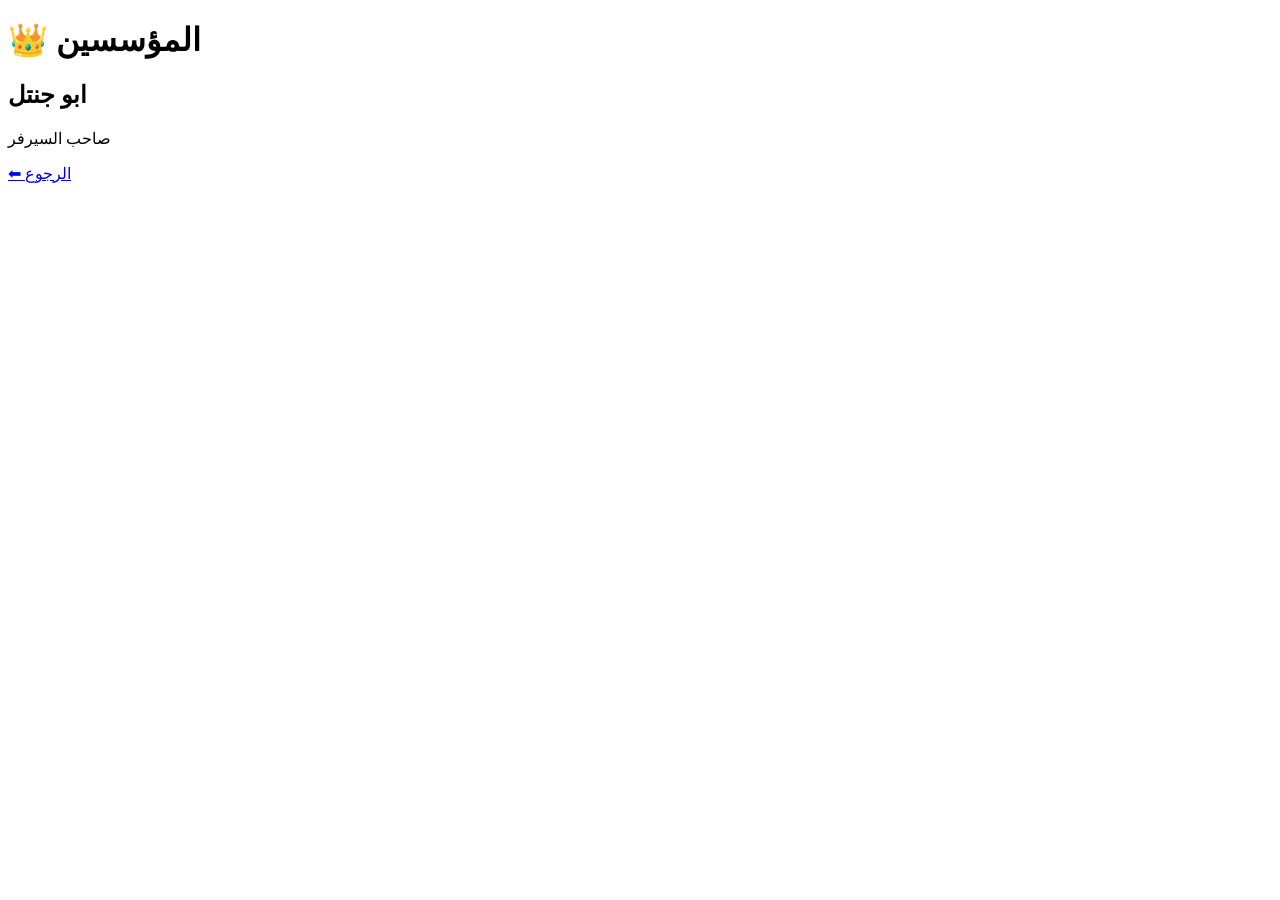
==== founders.html @ 954ecfe4 "Add files via upload" ====
<!DOCTYPE html>
<html lang="ar">
<head>
<meta charset="UTF-8">
<title>المؤسسين</title>
<link rel="stylesheet" href="style.css">
</head>

<body>

<div class="overlay">

  <h1>👑 المؤسسين</h1>

  <div class="card">
    <h2>ابو جنتل</h2>
    <p>صاحب السيرفر</p>
  </div>

  <a href="index.html" class="btn">⬅ الرجوع</a>

</div>

</body>
</html>
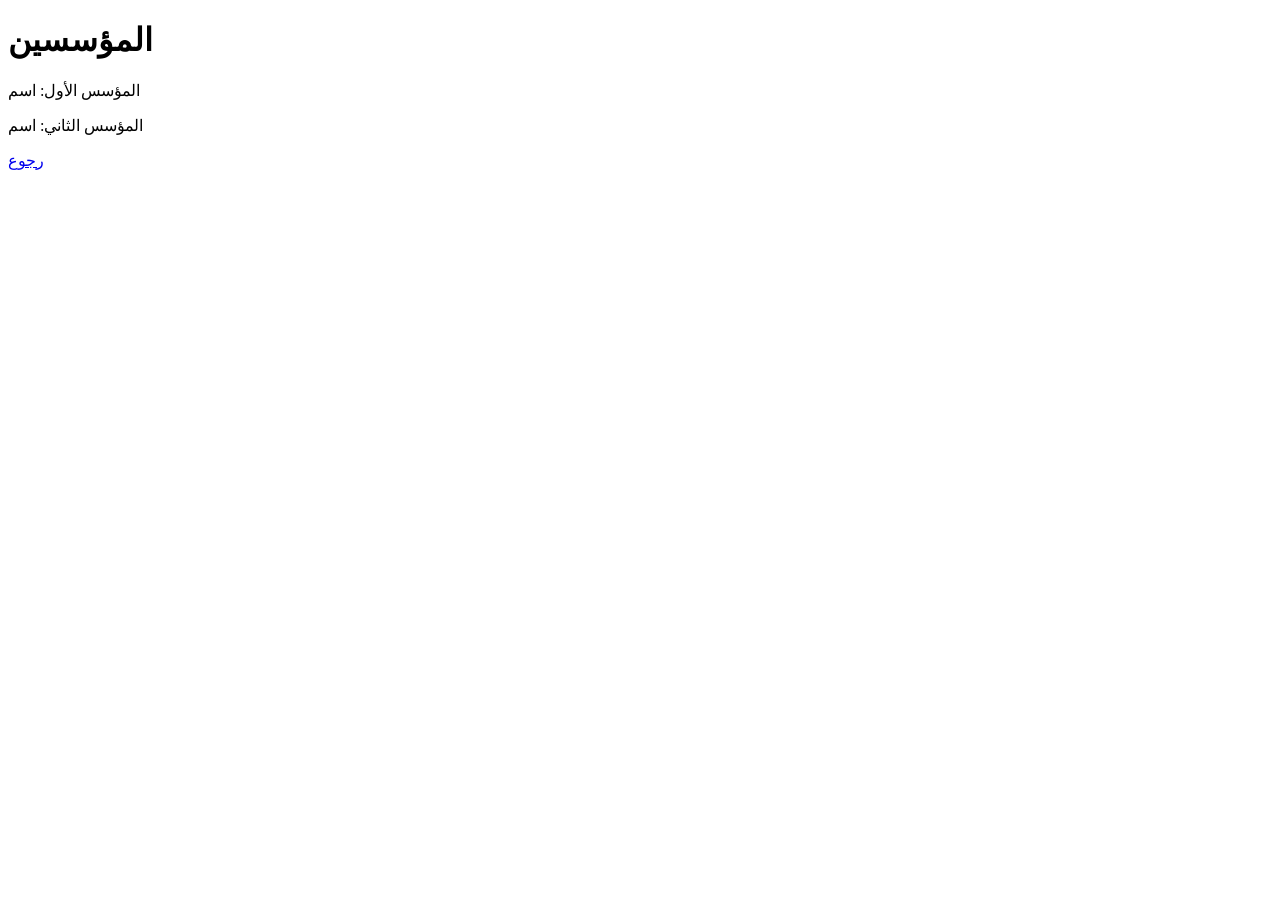
==== commit c5c936ef: "Update founders.html" ====
--- a/founders.html
+++ b/founders.html
@@ -8,18 +8,14 @@
 
 <body>
 
-<div class="overlay">
+<div class="box">
+  <h1>المؤسسين</h1>
 
-  <h1>👑 المؤسسين</h1>
+  <p>المؤسس الأول: اسم</p>
+  <p>المؤسس الثاني: اسم</p>
 
-  <div class="card">
-    <h2>ابو جنتل</h2>
-    <p>صاحب السيرفر</p>
-  </div>
-
-  <a href="index.html" class="btn">⬅ الرجوع</a>
-
+  <a href="index.html">رجوع</a>
 </div>
 
 </body>
-</html>+</html>
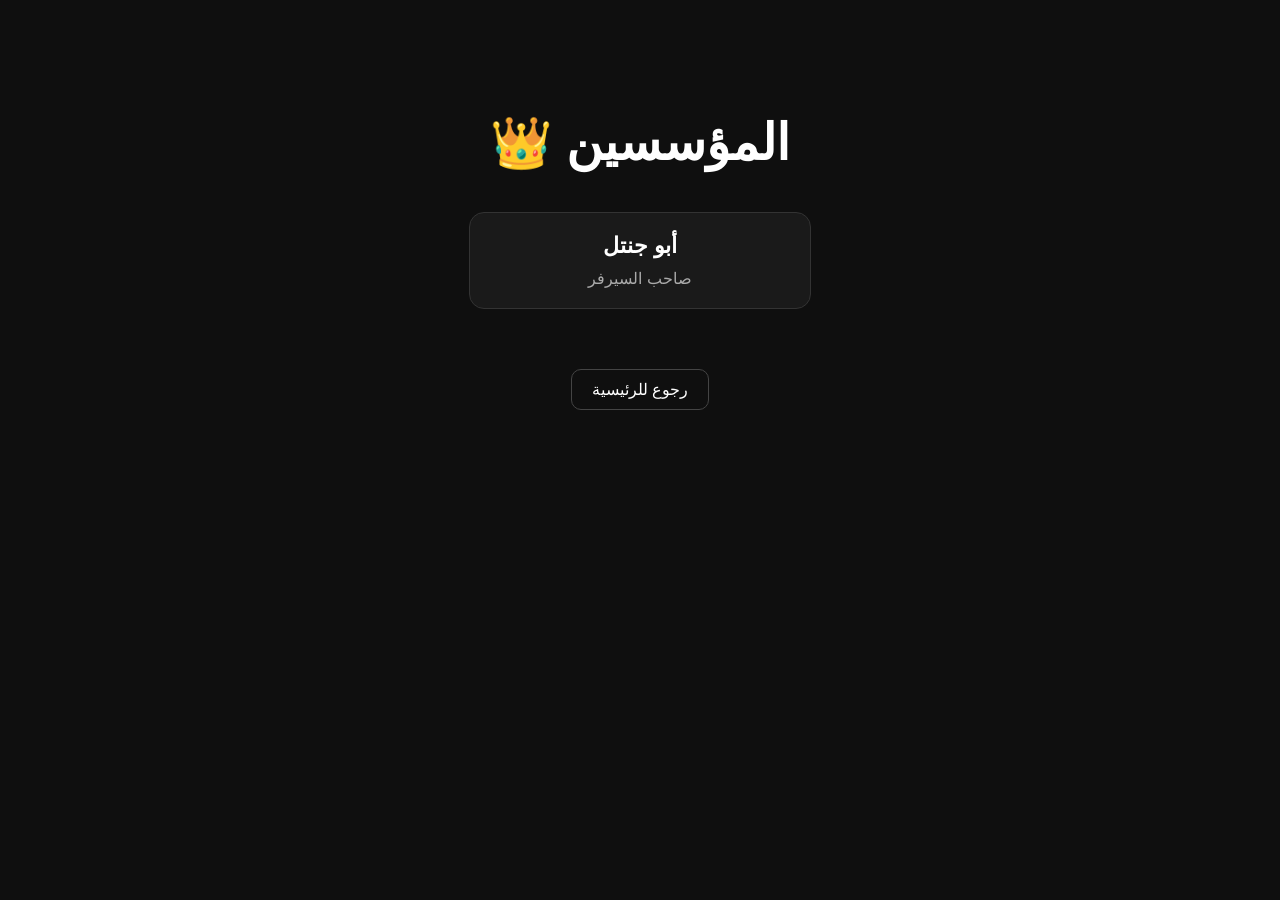
==== commit 74e5e1bb: "Update founders.html" ====
--- a/founders.html
+++ b/founders.html
@@ -3,18 +3,78 @@
 <head>
 <meta charset="UTF-8">
 <title>المؤسسين</title>
-<link rel="stylesheet" href="style.css">
+
+<style>
+body {
+  margin: 0;
+  font-family: Arial;
+  background: #0f0f0f;
+  color: white;
+  text-align: center;
+}
+
+.container {
+  padding-top: 80px;
+}
+
+h1 {
+  font-size: 50px;
+  margin-bottom: 40px;
+}
+
+.card {
+  background: #1a1a1a;
+  width: 300px;
+  margin: 20px auto;
+  padding: 20px;
+  border-radius: 15px;
+  border: 1px solid #333;
+}
+
+.name {
+  font-size: 22px;
+  font-weight: bold;
+  margin-bottom: 10px;
+  color: #fff;
+}
+
+.role {
+  color: #aaa;
+  font-size: 16px;
+}
+
+.back {
+  display: inline-block;
+  margin-top: 40px;
+  padding: 10px 20px;
+  color: white;
+  text-decoration: none;
+  border: 1px solid #444;
+  border-radius: 10px;
+  transition: 0.3s;
+}
+
+.back:hover {
+  background: white;
+  color: black;
+}
+</style>
+
 </head>
 
 <body>
 
-<div class="box">
-  <h1>المؤسسين</h1>
+<div class="container">
 
-  <p>المؤسس الأول: اسم</p>
-  <p>المؤسس الثاني: اسم</p>
+  <h1>👑 المؤسسين</h1>
 
-  <a href="index.html">رجوع</a>
+  <div class="card">
+    <div class="name">أبو جنتل</div>
+    <div class="role">صاحب السيرفر</div>
+  </div>
+
+  <a class="back" href="index.html">رجوع للرئيسية</a>
+
 </div>
 
 </body>
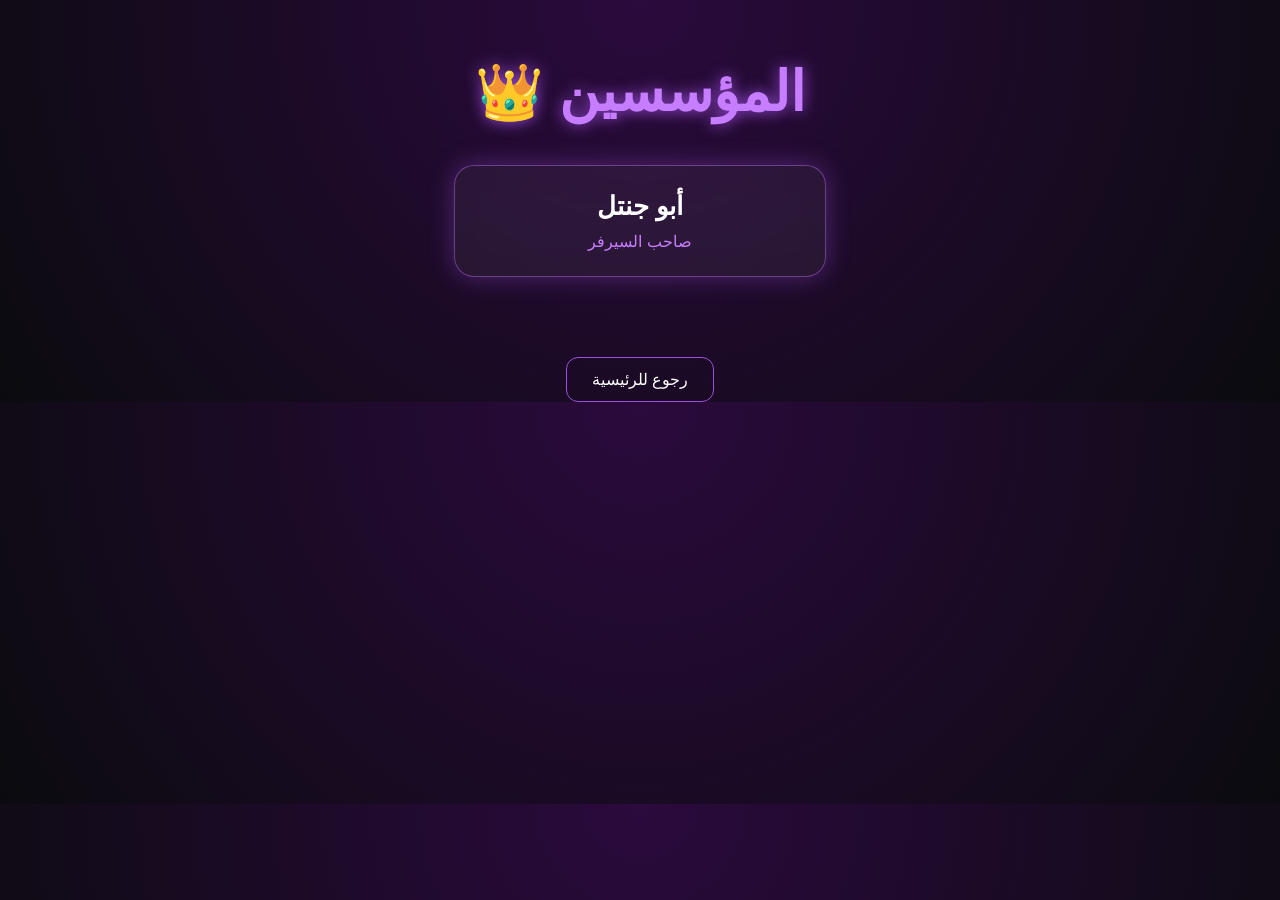
==== commit 05279be5: "Update founders.html" ====
--- a/founders.html
+++ b/founders.html
@@ -8,55 +8,61 @@
 body {
   margin: 0;
   font-family: Arial;
-  background: #0f0f0f;
   color: white;
   text-align: center;
+
+  /* 🔥 خلفية بنفسجية احترافية */
+  background: radial-gradient(circle at top, #2b0a3d, #0b0b0f);
 }
 
-.container {
-  padding-top: 80px;
+/* العنوان */
+h1 {
+  font-size: 55px;
+  margin-top: 60px;
+  color: #c77dff;
+  text-shadow: 0 0 15px #9d4edd;
 }
 
-h1 {
-  font-size: 50px;
-  margin-bottom: 40px;
-}
+/* الكرت */
+.card {
+  width: 320px;
+  margin: 40px auto;
+  padding: 25px;
+  border-radius: 20px;
 
-.card {
-  background: #1a1a1a;
-  width: 300px;
-  margin: 20px auto;
-  padding: 20px;
-  border-radius: 15px;
-  border: 1px solid #333;
+  /* تأثير زجاجي */
+  background: rgba(255,255,255,0.05);
+  border: 1px solid rgba(199,125,255,0.4);
+  box-shadow: 0 0 25px rgba(157,78,221,0.4);
+  backdrop-filter: blur(10px);
 }
 
 .name {
-  font-size: 22px;
+  font-size: 26px;
   font-weight: bold;
-  margin-bottom: 10px;
   color: #fff;
 }
 
 .role {
-  color: #aaa;
-  font-size: 16px;
+  margin-top: 10px;
+  color: #c77dff;
 }
 
-.back {
+/* زر الرجوع */
+a {
   display: inline-block;
   margin-top: 40px;
-  padding: 10px 20px;
+  padding: 12px 25px;
+  border-radius: 12px;
+  text-decoration: none;
   color: white;
-  text-decoration: none;
-  border: 1px solid #444;
-  border-radius: 10px;
+  border: 1px solid #9d4edd;
   transition: 0.3s;
 }
 
-.back:hover {
-  background: white;
-  color: black;
+a:hover {
+  background: #9d4edd;
+  box-shadow: 0 0 20px #9d4edd;
 }
 </style>
 
@@ -64,18 +70,14 @@
 
 <body>
 
-<div class="container">
+<h1>👑 المؤسسين</h1>
 
-  <h1>👑 المؤسسين</h1>
+<div class="card">
+  <div class="name">أبو جنتل</div>
+  <div class="role">صاحب السيرفر</div>
+</div>
 
-  <div class="card">
-    <div class="name">أبو جنتل</div>
-    <div class="role">صاحب السيرفر</div>
-  </div>
-
-  <a class="back" href="index.html">رجوع للرئيسية</a>
-
-</div>
+<a href="index.html">رجوع للرئيسية</a>
 
 </body>
 </html>
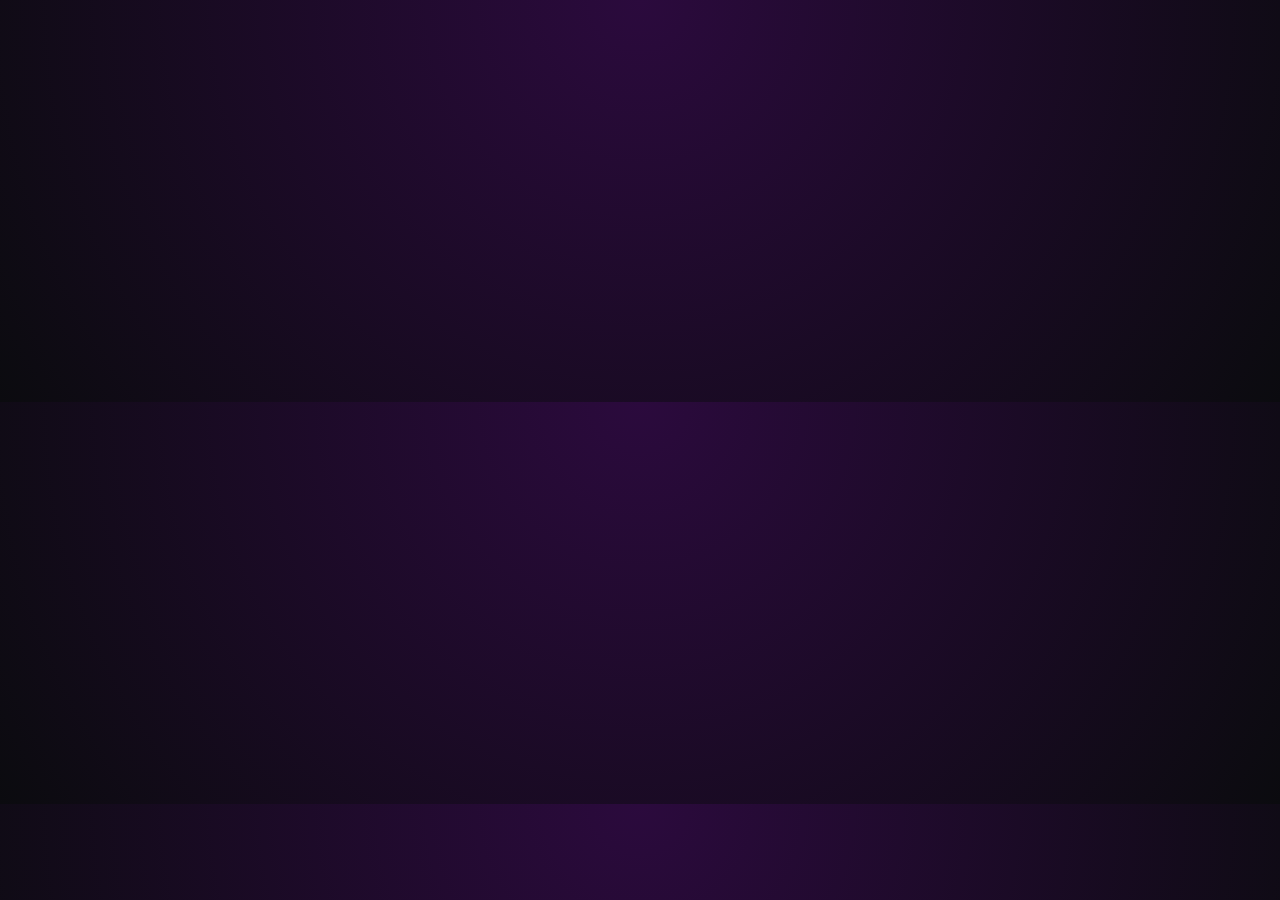
==== commit 4932b614: "Update founders.html" ====
--- a/founders.html
+++ b/founders.html
@@ -1,6 +1,20 @@
 <!DOCTYPE html>
 <html lang="ar">
-<head>
+<head><style>
+body {
+  opacity: 0;
+  transition: opacity 0.5s ease;
+}
+
+body.loaded {
+  opacity: 1;
+}
+
+/* عند الخروج */
+.fade-out {
+  opacity: 0 !important;
+}
+</style>
 <meta charset="UTF-8">
 <title>المؤسسين</title>
 
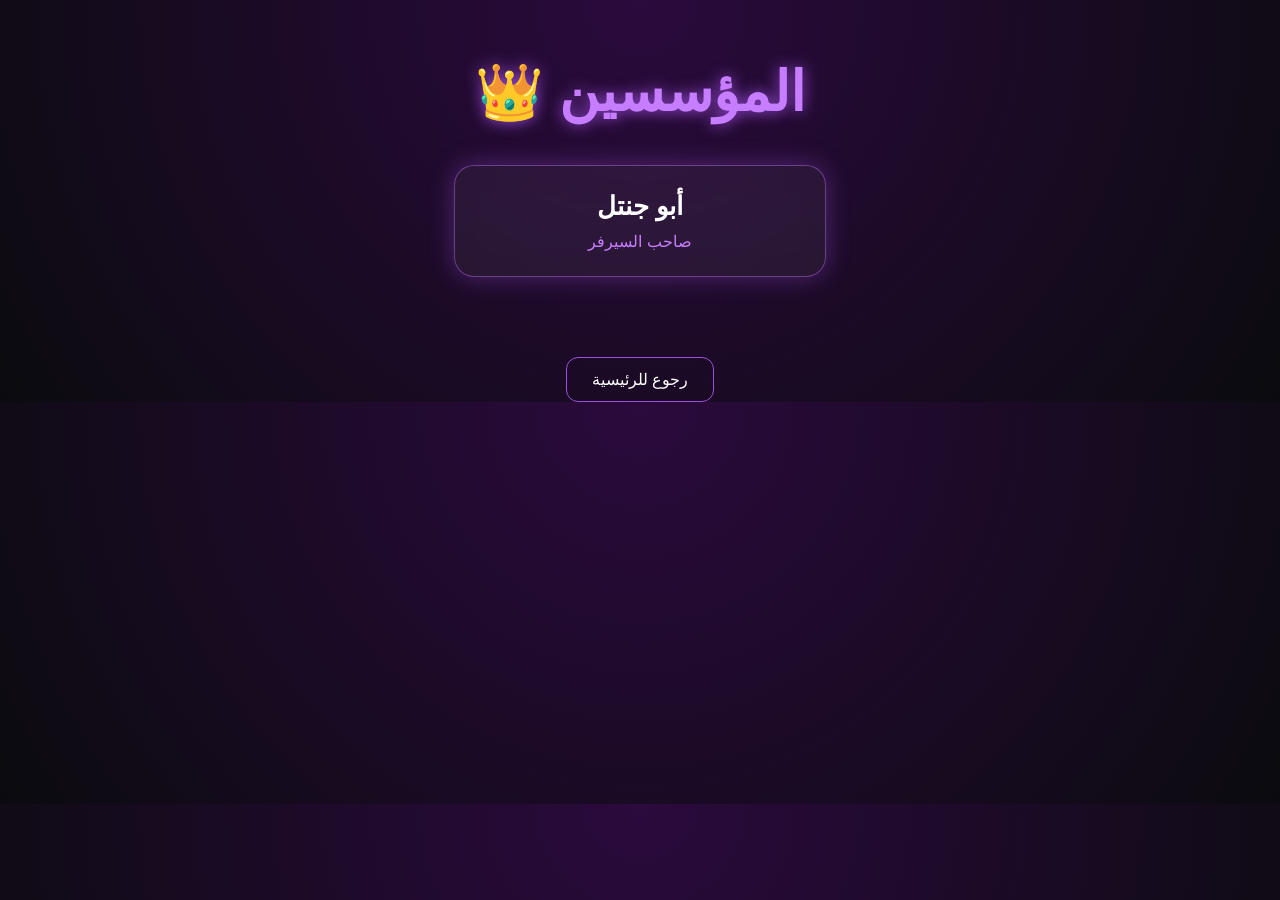
==== commit 24498201: "Update founders.html" ====
--- a/founders.html
+++ b/founders.html
@@ -93,5 +93,27 @@
 
 <a href="index.html">رجوع للرئيسية</a>
 
-</body>
+</body><script>
+document.addEventListener("DOMContentLoaded", () => {
+  document.body.classList.add("loaded");
+});
+
+/* انتقال عند الضغط على أي رابط */
+document.querySelectorAll("a").forEach(link => {
+  link.addEventListener("click", function(e) {
+
+    const href = this.getAttribute("href");
+
+    // لو رابط داخلي
+    if (href && !href.startsWith("http")) {
+      e.preventDefault();
+      document.body.classList.add("fade-out");
+
+      setTimeout(() => {
+        window.location.href = href;
+      }, 400);
+    }
+  });
+});
+</script>
 </html>
